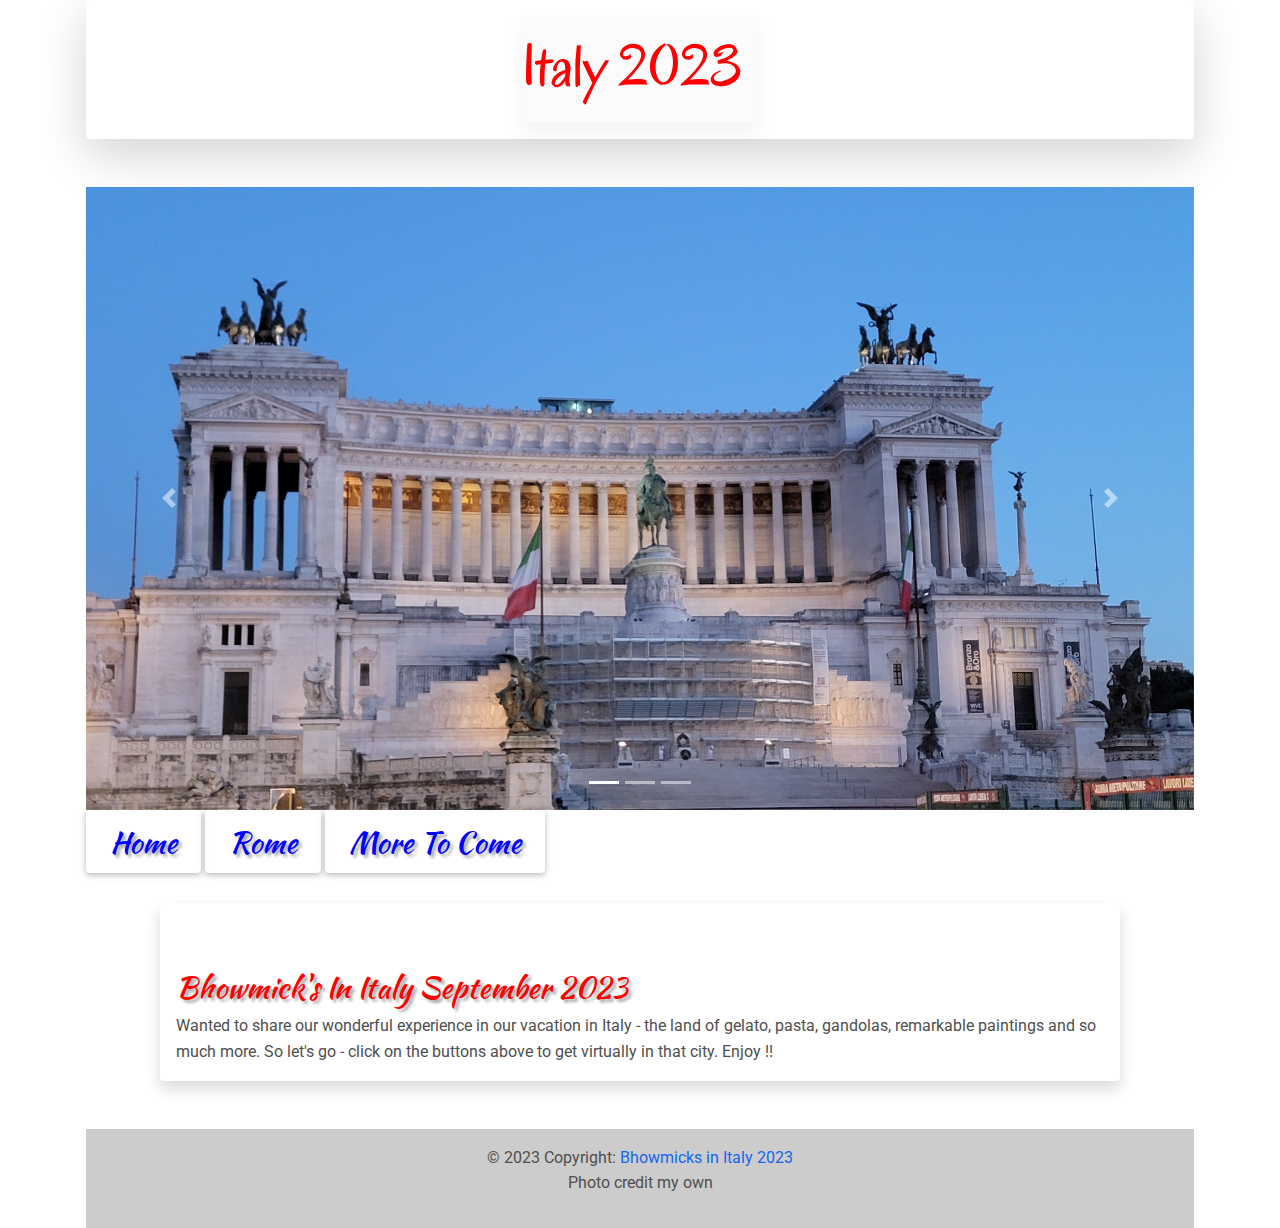
==== index.html @ 929e9cd3 "2nd commit" ====
<!DOCTYPE html>
<html lang="en">
  <head>
    <meta charset="UTF-8" />
    <meta name="viewport" content="width=device-width, initial-scale=1, shrink-to-fit=no" />
    <meta http-equiv="x-ua-compatible" content="ie=edge" />
    <title>Bhowmicks In Italy in 2023</title>
    <!-- MDB icon -->
    <link rel="icon" href="img/mdb-favicon.ico" type="image/x-icon" />
    <!-- Font Awesome -->
    <link rel="stylesheet" href="https://use.fontawesome.com/releases/v5.11.2/css/all.css" />
    <!-- Google Fonts Roboto -->
    <link
      rel="stylesheet"
      href="https://fonts.googleapis.com/css2?family=Roboto:wght@300;400;500;700&display=swap"
    />
    <!-- MDB -->
    <link rel="stylesheet" href="css/mdb.min.css" />
    <!-- Custom styles -->
    <link rel="stylesheet" href="css/mine.css" />
    <style></style>
    <link href="https://fonts.googleapis.com/css2?family=Oregano&display=swap" rel="stylesheet">
    <link href="https://fonts.googleapis.com/css2?family=Great+Vibes&family=Rouge+Script&display=swap" rel="stylesheet">
    <link href="https://fonts.googleapis.com/css2?family=Kaushan+Script&display=swap" rel="stylesheet">
  </head>
  <body>
    <!-- Start your project here-->
    <div class="container">

<!-- Home icon

<div class="center">
<span style="font-size: 48px; color: Dodgerblue; display: inline-block; text-align: center;">
  <i class="fas fa-home"><a href="index.html"></a></i>
</span>
</div> -->

<!-- brand -->
<div class="d-flex justify-content-center shadow-lg p-3 mb-5 bg-white rounded">
<nav class="navbar navbar-light bg-light">
  <a class="navbar-brand" href="#">
    <h2>Italy 2023</h2>
  </a>
</nav>
</div>
<!-- end of brand -->

      <!-- Carousel wrapper -->
<div id="carouselBasicExample" class="carousel slide carousel-fade" data-ride="carousel">
  <!-- Indicators -->
  <ol class="carousel-indicators">
    <li data-target="#carouselBasicExample" data-slide-to="0" class="active"></li>
    <li data-target="#carouselBasicExample" data-slide-to="1"></li>
    <li data-target="#carouselBasicExample" data-slide-to="2"></li>
  </ol>

  <!-- Inner -->
  <div class="carousel-inner">
    <!-- Single item -->
    <div class="carousel-item active">
      <img
        src="img/cor1.jpg"
        class="d-block w-100"
        alt="..."
      />
      <div class="carousel-caption d-none d-md-block">
        <!-- <h5>Stigma</h5> -->

      </div>
    </div>

    <!-- Single item -->
    <div class="carousel-item">
      <img
        src="img/cor2.jpg"
        class="d-block w-100"
        alt="..."
      />
      <div class="carousel-caption d-none d-md-block">
        <!-- <h5>What is it</h5> -->

      </div>
    </div>

    <!-- Single item -->
    <div class="carousel-item">
      <img
        src="img/cor3.jpg"
        class="d-block w-100"
        alt="..."
      />
      <div class="carousel-caption d-none d-md-block">
        <!-- <h5>Why do we have it</h5> -->

      </div>
    </div>
  </div>
  <!-- Inner -->

  <!-- Controls -->
  <a
    class="carousel-control-prev"
    href="#carouselBasicExample"
    role="button"
    data-slide="prev"
  >
    <span class="carousel-control-prev-icon" aria-hidden="true"></span>
    <span class="sr-only">Previous</span>
  </a>
  <a
    class="carousel-control-next"
    href="#carouselBasicExample"
    role="button"
    data-slide="next"
  >
    <span class="carousel-control-next-icon" aria-hidden="true"></span>
    <span class="sr-only">Next</span>
  </a>
</div>
<!-- Carousel wrapper -->

<!-- start all cards -->
<!-- first row -->
<div>
<a class="btn btn-l text-capitalize" style="font-size: 30px; font-family: 'Kaushan Script', cursive; text-shadow: 3px 3px 3px #ababab; color: blue" href="index.html" role="button">Home</a>
<a class="btn btn-l text-capitalize" style="font-size: 30px; font-family: 'Kaushan Script', cursive; text-shadow: 3px 3px 3px #ababab; color: blue" href="rome.html" role="button">Rome</a>
<!-- <a class="btn btn-l text-capitalize" style="font-size: 30px; font-family: 'Kaushan Script', cursive; text-shadow: 3px 3px 3px #ababab; color: blue" href="#" role="button">Florence</a>
<a class="btn btn-l text-capitalize" style="font-size: 30px; font-family: 'Kaushan Script', cursive; text-shadow: 3px 3px 3px #ababab; color: blue" href="#" role="button">Tuscany</a>
<a class="btn btn-l text-capitalize" style="font-size: 30px; font-family: 'Kaushan Script', cursive; text-shadow: 3px 3px 3px #ababab; color: blue" href="#" role="button">Venice</a>
<a class="btn btn-l text-capitalize" style="font-size: 30px; font-family: 'Kaushan Script', cursive; text-shadow: 3px 3px 3px #ababab; color: blue" href="#" role="button">Milan</a>
<a class="btn btn-l text-capitalize" style="font-size: 30px; font-family: 'Kaushan Script', cursive; text-shadow: 3px 3px 3px #ababab; color: blue" href="#" role="button">Sorrento</a>
<a class="btn btn-l text-capitalize" style="font-size: 30px; font-family: 'Kaushan Script', cursive; text-shadow: 3px 3px 3px #ababab; color: blue" href="#" role="button">Pompeii</a>
-->
<a class="btn btn-l text-capitalize" style="font-size: 30px; font-family: 'Kaushan Script', cursive; text-shadow: 3px 3px 3px #ababab; color: blue" href="#" role="button">More to come</a>
</div>

<div class="card card shadow p-3-lg mb-5 bg-white rounded mx-auto" style="width: 60rem; padding-top: 50px; margin-top: 30px;">
  <div class="card-body">
  <h1 class="card-title" style="font-size: 30px; font-family: 'Kaushan Script', cursive; text-shadow: 3px 3px 3px #ababab; color: red">Bhowmick's In Italy September 2023</h1>
    Wanted to share our wonderful experience in our vacation in Italy - the land of gelato, pasta, gandolas, remarkable paintings and so much more. So let's go - click on the buttons above to get virtually in that city. Enjoy !!
  </div>
</div>

  <!-- footer -->

  <!-- Copyright -->
  <div class="footer-copyright text-center py-3">© 2023 Copyright:
    <a href="#">Bhowmicks in Italy 2023</a> <p>Photo credit my own</p>
  </div>
  <!-- Copyright -->

    <!-- End your project here-->
  </body>

  <!-- MDB -->
  <script type="text/javascript" src="js/mdb.min.js"></script>
  <!-- Custom scripts -->
  <script type="text/javascript"></script>
</html>
---- css/mine.css ----
h5 {
font-family: 'Oregano', cursive;
font-size: 197px;
}


h1 {
font-family: 'Great Vibes', cursive;
font-size:45px;
}

h2 {
font-family: 'Oregano', cursive;
font-size: 60px;
color: red;
}


.center {
        text-align:center;
        width:100%;
 }

 .update {
padding: 80px 0;
background: #f84e77;
}

.update .single {
max-width: 650px;
margin: 0 auto;
text-align: center;
position: relative;
z-index: 2; }
.update .single h2 {
font-size: 22px;
color: white;
text-transform: uppercase;
margin-bottom: 40px; }
.update .single .form-control {
height: 50px;
background: rgba(255, 255, 255, 0.6);
border-color: transparent;
border-radius: 20px 0 0 20px; }
.update .single .form-control:focus {
box-shadow: none;
border-color: #243c4f; }
.update .single .btn {
min-height: 50px;
border-radius: 0 20px 20px 0;
background: #243c4f;
color: #fff;
}
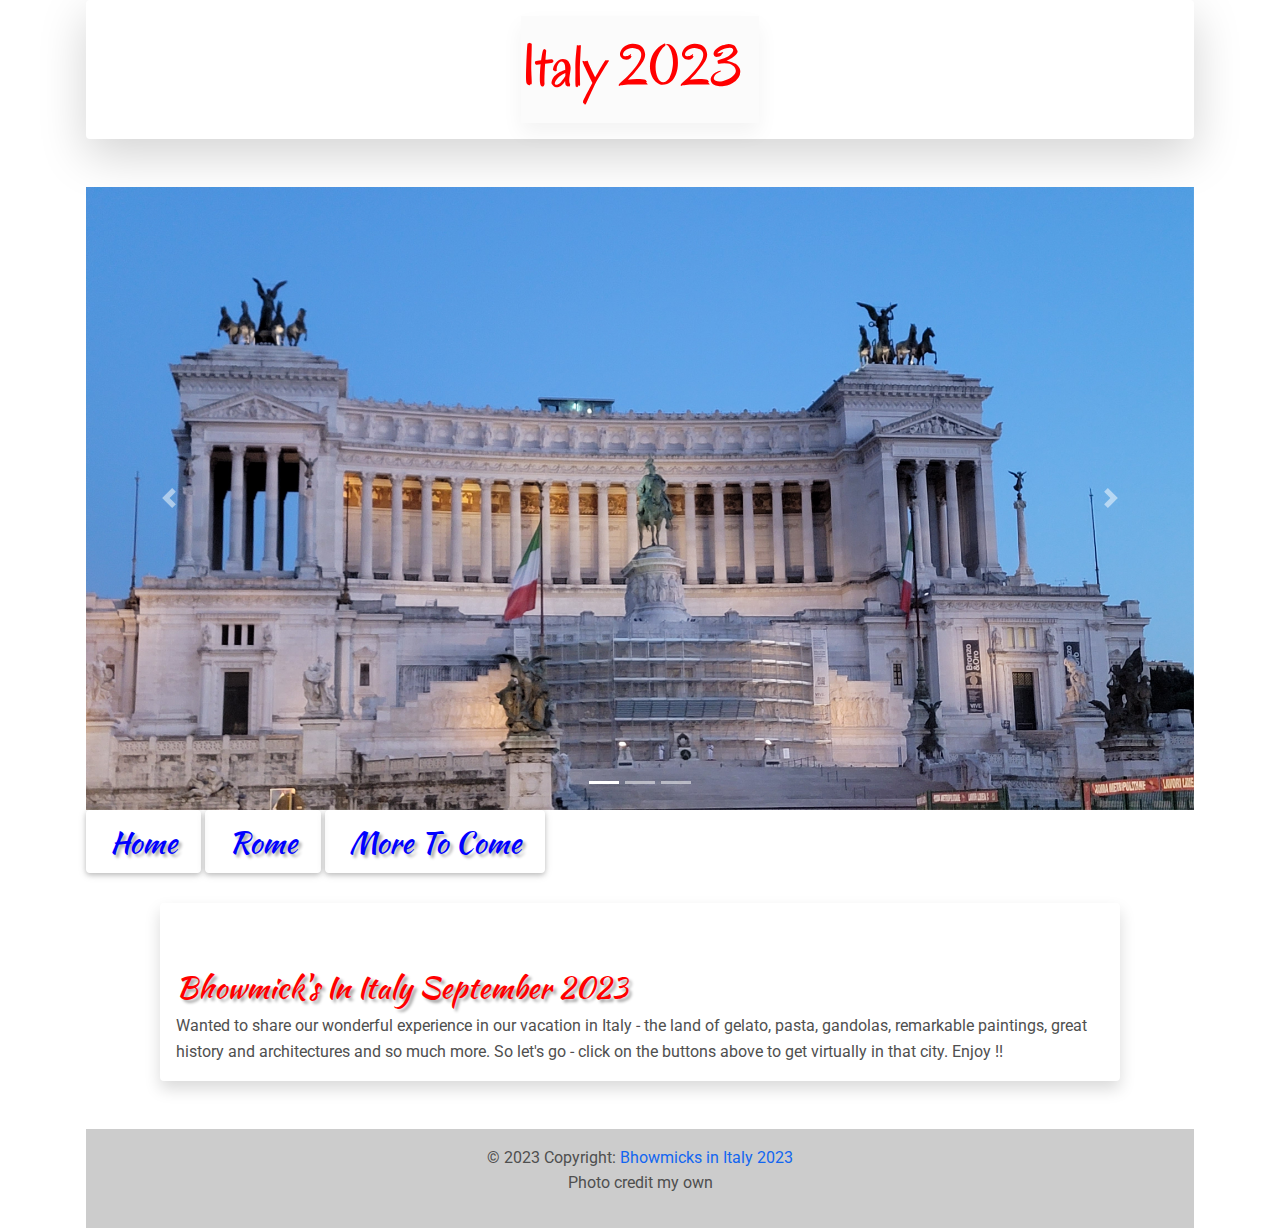
==== commit f2288325: "3rd commit" ====
--- a/index.html
+++ b/index.html
@@ -137,7 +137,7 @@
 <div class="card card shadow p-3-lg mb-5 bg-white rounded mx-auto" style="width: 60rem; padding-top: 50px; margin-top: 30px;">
   <div class="card-body">
   <h1 class="card-title" style="font-size: 30px; font-family: 'Kaushan Script', cursive; text-shadow: 3px 3px 3px #ababab; color: red">Bhowmick's In Italy September 2023</h1>
-    Wanted to share our wonderful experience in our vacation in Italy - the land of gelato, pasta, gandolas, remarkable paintings and so much more. So let's go - click on the buttons above to get virtually in that city. Enjoy !!
+    Wanted to share our wonderful experience in our vacation in Italy - the land of gelato, pasta, gandolas, remarkable paintings, great history and architectures and so much more. So let's go - click on the buttons above to get virtually in that city. Enjoy !!
   </div>
 </div>
 
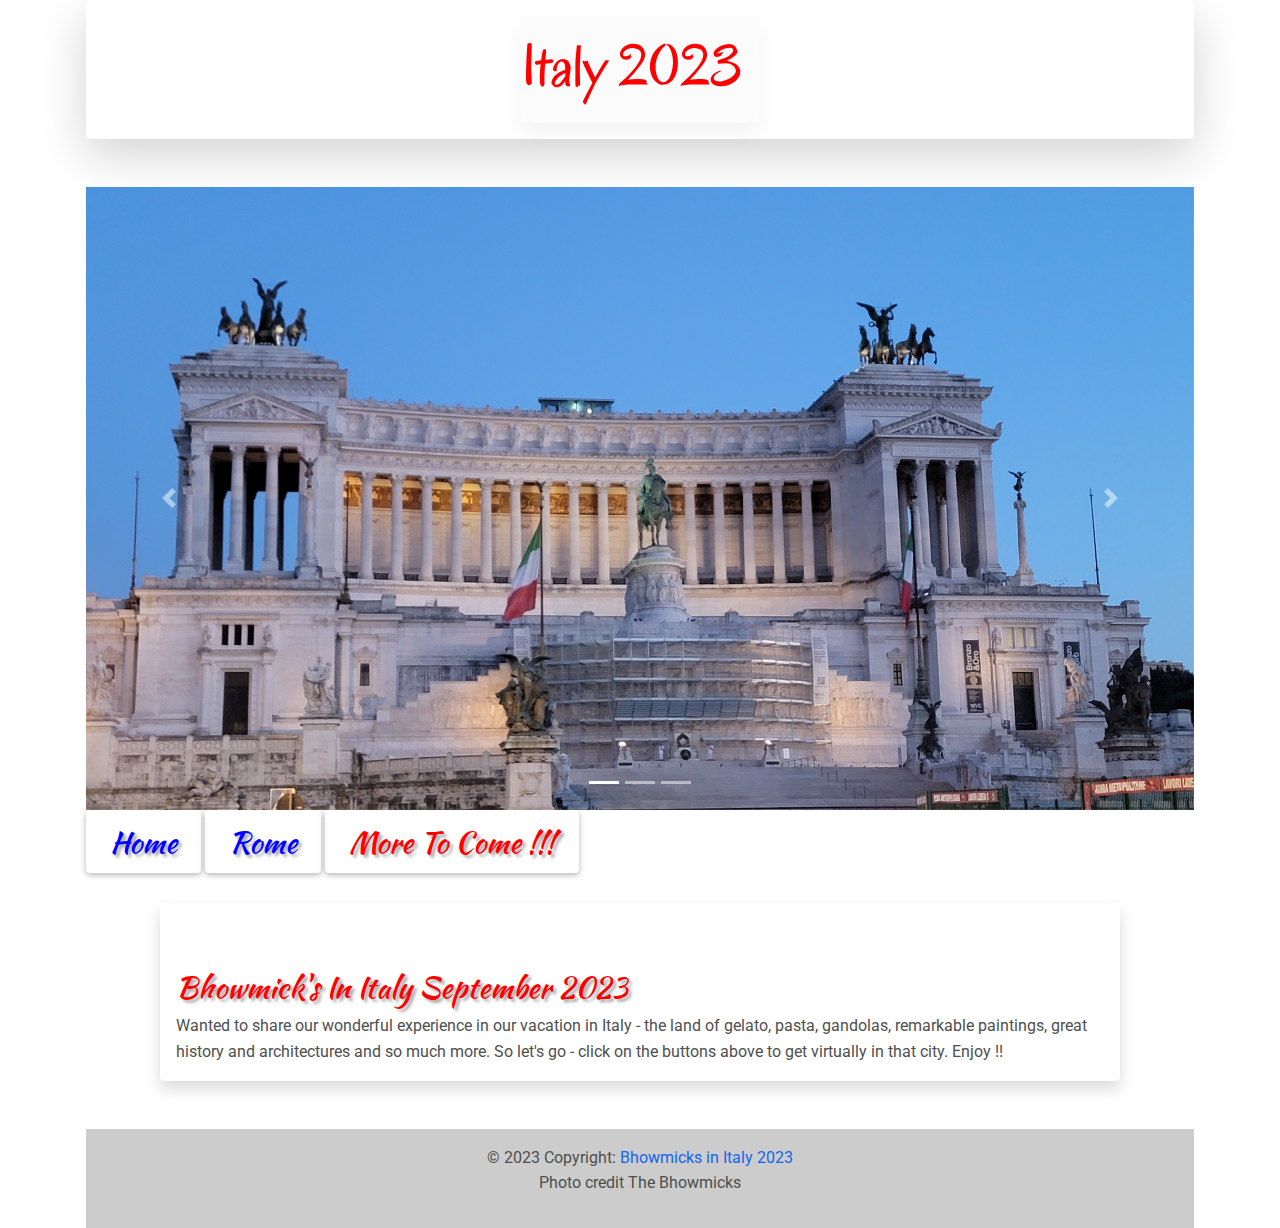
==== commit 150c4fbe: "4th commit" ====
--- a/index.html
+++ b/index.html
@@ -131,7 +131,7 @@
 <a class="btn btn-l text-capitalize" style="font-size: 30px; font-family: 'Kaushan Script', cursive; text-shadow: 3px 3px 3px #ababab; color: blue" href="#" role="button">Sorrento</a>
 <a class="btn btn-l text-capitalize" style="font-size: 30px; font-family: 'Kaushan Script', cursive; text-shadow: 3px 3px 3px #ababab; color: blue" href="#" role="button">Pompeii</a>
 -->
-<a class="btn btn-l text-capitalize" style="font-size: 30px; font-family: 'Kaushan Script', cursive; text-shadow: 3px 3px 3px #ababab; color: blue" href="#" role="button">More to come</a>
+<a class="btn btn-l text-capitalize" style="font-size: 30px; font-family: 'Kaushan Script', cursive; text-shadow: 3px 3px 3px #ababab; color: red" href="#" role="button">More to come !!!</a>
 </div>
 
 <div class="card card shadow p-3-lg mb-5 bg-white rounded mx-auto" style="width: 60rem; padding-top: 50px; margin-top: 30px;">
@@ -145,7 +145,7 @@
 
   <!-- Copyright -->
   <div class="footer-copyright text-center py-3">© 2023 Copyright:
-    <a href="#">Bhowmicks in Italy 2023</a> <p>Photo credit my own</p>
+    <a href="#">Bhowmicks in Italy 2023</a> <p>Photo credit The Bhowmicks</p>
   </div>
   <!-- Copyright -->
 
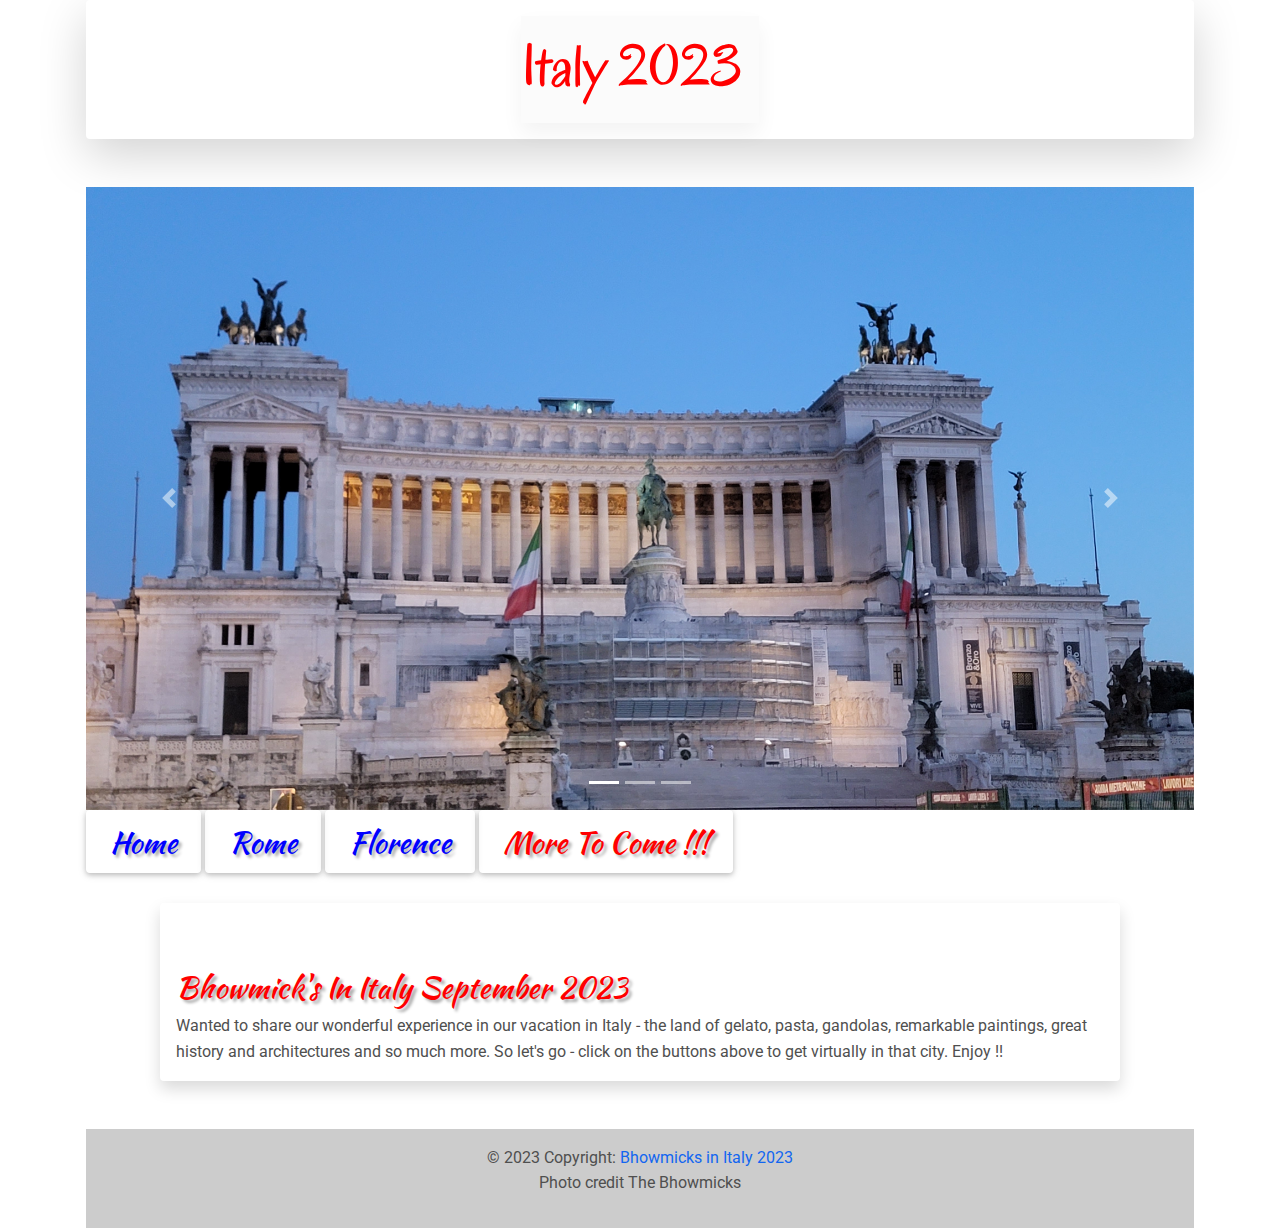
==== commit eef8c420: "12th commit" ====
--- a/index.html
+++ b/index.html
@@ -2,7 +2,7 @@
 <html lang="en">
   <head>
     <meta charset="UTF-8" />
-    <meta name="viewport" content="width=device-width, initial-scale=1, shrink-to-fit=no" />
+    <meta name="viewport" content="width=device-width, initial-scale=1.0" />
     <meta http-equiv="x-ua-compatible" content="ie=edge" />
     <title>Bhowmicks In Italy in 2023</title>
     <!-- MDB icon -->
@@ -124,8 +124,8 @@
 <div>
 <a class="btn btn-l text-capitalize" style="font-size: 30px; font-family: 'Kaushan Script', cursive; text-shadow: 3px 3px 3px #ababab; color: blue" href="index.html" role="button">Home</a>
 <a class="btn btn-l text-capitalize" style="font-size: 30px; font-family: 'Kaushan Script', cursive; text-shadow: 3px 3px 3px #ababab; color: blue" href="rome.html" role="button">Rome</a>
-<!-- <a class="btn btn-l text-capitalize" style="font-size: 30px; font-family: 'Kaushan Script', cursive; text-shadow: 3px 3px 3px #ababab; color: blue" href="#" role="button">Florence</a>
-<a class="btn btn-l text-capitalize" style="font-size: 30px; font-family: 'Kaushan Script', cursive; text-shadow: 3px 3px 3px #ababab; color: blue" href="#" role="button">Tuscany</a>
+<a class="btn btn-l text-capitalize" style="font-size: 30px; font-family: 'Kaushan Script', cursive; text-shadow: 3px 3px 3px #ababab; color: blue" href="florence.html" role="button">Florence</a>
+<!-- <a class="btn btn-l text-capitalize" style="font-size: 30px; font-family: 'Kaushan Script', cursive; text-shadow: 3px 3px 3px #ababab; color: blue" href="#" role="button">Tuscany</a>
 <a class="btn btn-l text-capitalize" style="font-size: 30px; font-family: 'Kaushan Script', cursive; text-shadow: 3px 3px 3px #ababab; color: blue" href="#" role="button">Venice</a>
 <a class="btn btn-l text-capitalize" style="font-size: 30px; font-family: 'Kaushan Script', cursive; text-shadow: 3px 3px 3px #ababab; color: blue" href="#" role="button">Milan</a>
 <a class="btn btn-l text-capitalize" style="font-size: 30px; font-family: 'Kaushan Script', cursive; text-shadow: 3px 3px 3px #ababab; color: blue" href="#" role="button">Sorrento</a>
--- a/css/mine.css
+++ b/css/mine.css
@@ -51,3 +51,8 @@
 background: #243c4f;
 color: #fff;
 }
+
+.modal-backdrop {
+    height: 100%;
+    width: 100%;
+}
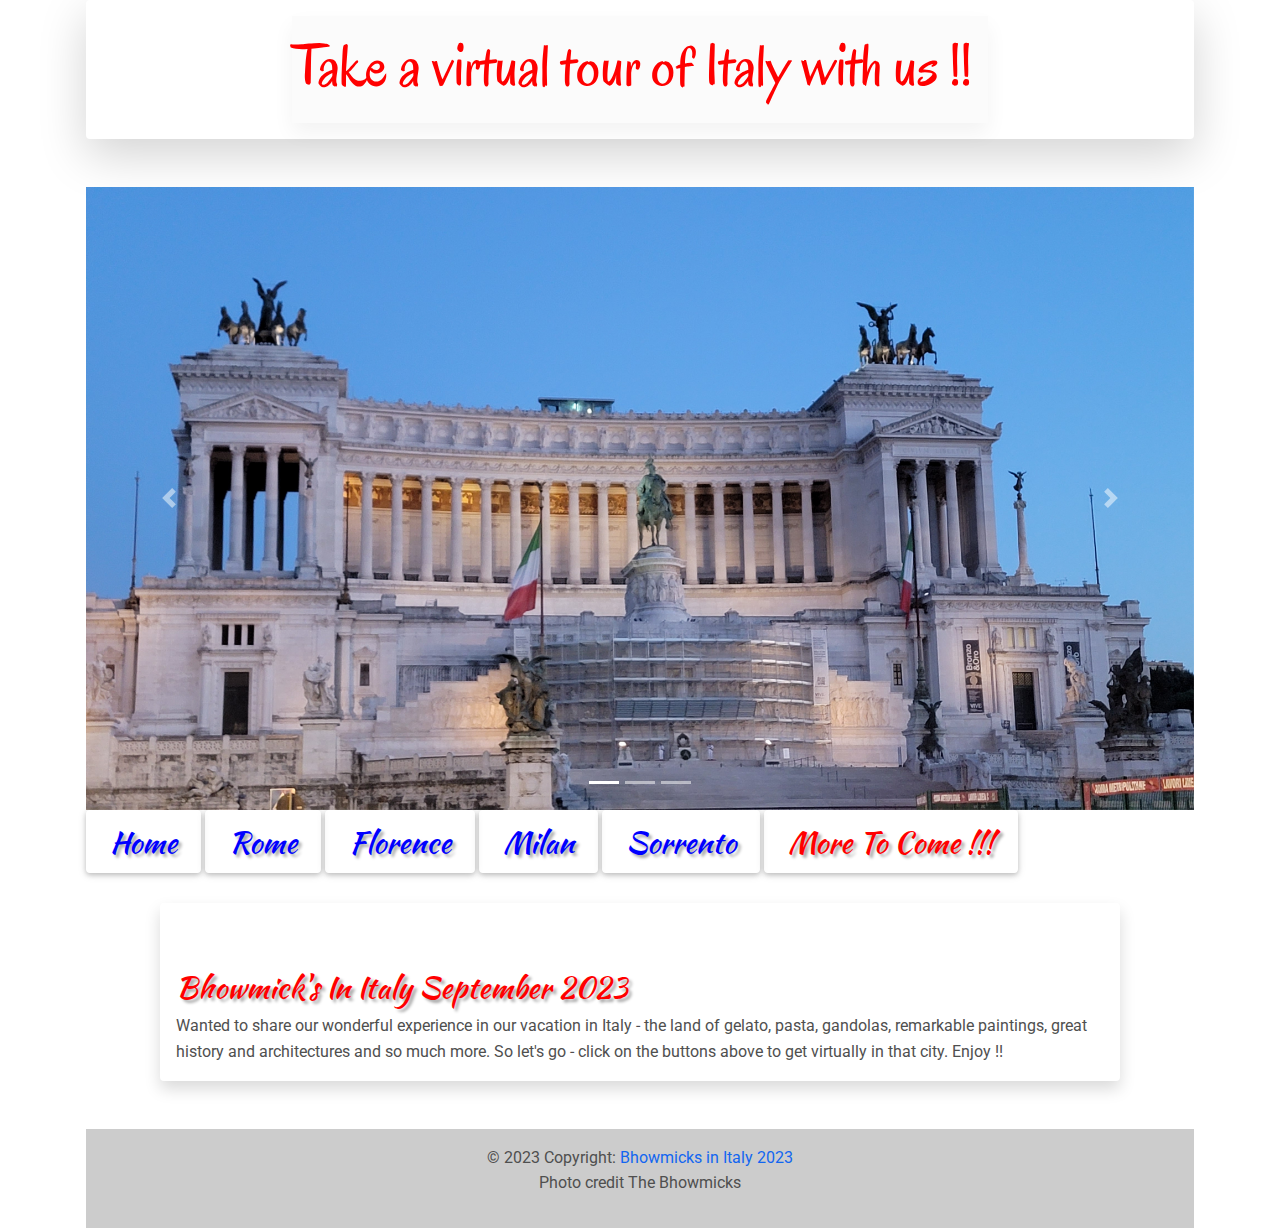
==== commit 0dd9a5fa: "Updated on Oct 18" ====
--- a/index.html
+++ b/index.html
@@ -39,7 +39,7 @@
 <div class="d-flex justify-content-center shadow-lg p-3 mb-5 bg-white rounded">
 <nav class="navbar navbar-light bg-light">
   <a class="navbar-brand" href="#">
-    <h2>Italy 2023</h2>
+    <h2>Take a virtual tour of Italy with us !!</h2>
   </a>
 </nav>
 </div>
@@ -125,10 +125,10 @@
 <a class="btn btn-l text-capitalize" style="font-size: 30px; font-family: 'Kaushan Script', cursive; text-shadow: 3px 3px 3px #ababab; color: blue" href="index.html" role="button">Home</a>
 <a class="btn btn-l text-capitalize" style="font-size: 30px; font-family: 'Kaushan Script', cursive; text-shadow: 3px 3px 3px #ababab; color: blue" href="rome.html" role="button">Rome</a>
 <a class="btn btn-l text-capitalize" style="font-size: 30px; font-family: 'Kaushan Script', cursive; text-shadow: 3px 3px 3px #ababab; color: blue" href="florence.html" role="button">Florence</a>
-<!-- <a class="btn btn-l text-capitalize" style="font-size: 30px; font-family: 'Kaushan Script', cursive; text-shadow: 3px 3px 3px #ababab; color: blue" href="#" role="button">Tuscany</a>
-<a class="btn btn-l text-capitalize" style="font-size: 30px; font-family: 'Kaushan Script', cursive; text-shadow: 3px 3px 3px #ababab; color: blue" href="#" role="button">Venice</a>
-<a class="btn btn-l text-capitalize" style="font-size: 30px; font-family: 'Kaushan Script', cursive; text-shadow: 3px 3px 3px #ababab; color: blue" href="#" role="button">Milan</a>
-<a class="btn btn-l text-capitalize" style="font-size: 30px; font-family: 'Kaushan Script', cursive; text-shadow: 3px 3px 3px #ababab; color: blue" href="#" role="button">Sorrento</a>
+<a class="btn btn-l text-capitalize" style="font-size: 30px; font-family: 'Kaushan Script', cursive; text-shadow: 3px 3px 3px #ababab; color: blue" href="milan.html" role="button">Milan</a>
+<!-- <a class="btn btn-l text-capitalize" style="font-size: 30px; font-family: 'Kaushan Script', cursive; text-shadow: 3px 3px 3px #ababab; color: blue" href="venice.html" role="button">Venice</a> -->
+<a class="btn btn-l text-capitalize" style="font-size: 30px; font-family: 'Kaushan Script', cursive; text-shadow: 3px 3px 3px #ababab; color: blue" href="sorrento.html" role="button">Sorrento</a>
+<!-- <a class="btn btn-l text-capitalize" style="font-size: 30px; font-family: 'Kaushan Script', cursive; text-shadow: 3px 3px 3px #ababab; color: blue" href="#" role="button">Sorrento</a>
 <a class="btn btn-l text-capitalize" style="font-size: 30px; font-family: 'Kaushan Script', cursive; text-shadow: 3px 3px 3px #ababab; color: blue" href="#" role="button">Pompeii</a>
 -->
 <a class="btn btn-l text-capitalize" style="font-size: 30px; font-family: 'Kaushan Script', cursive; text-shadow: 3px 3px 3px #ababab; color: red" href="#" role="button">More to come !!!</a>
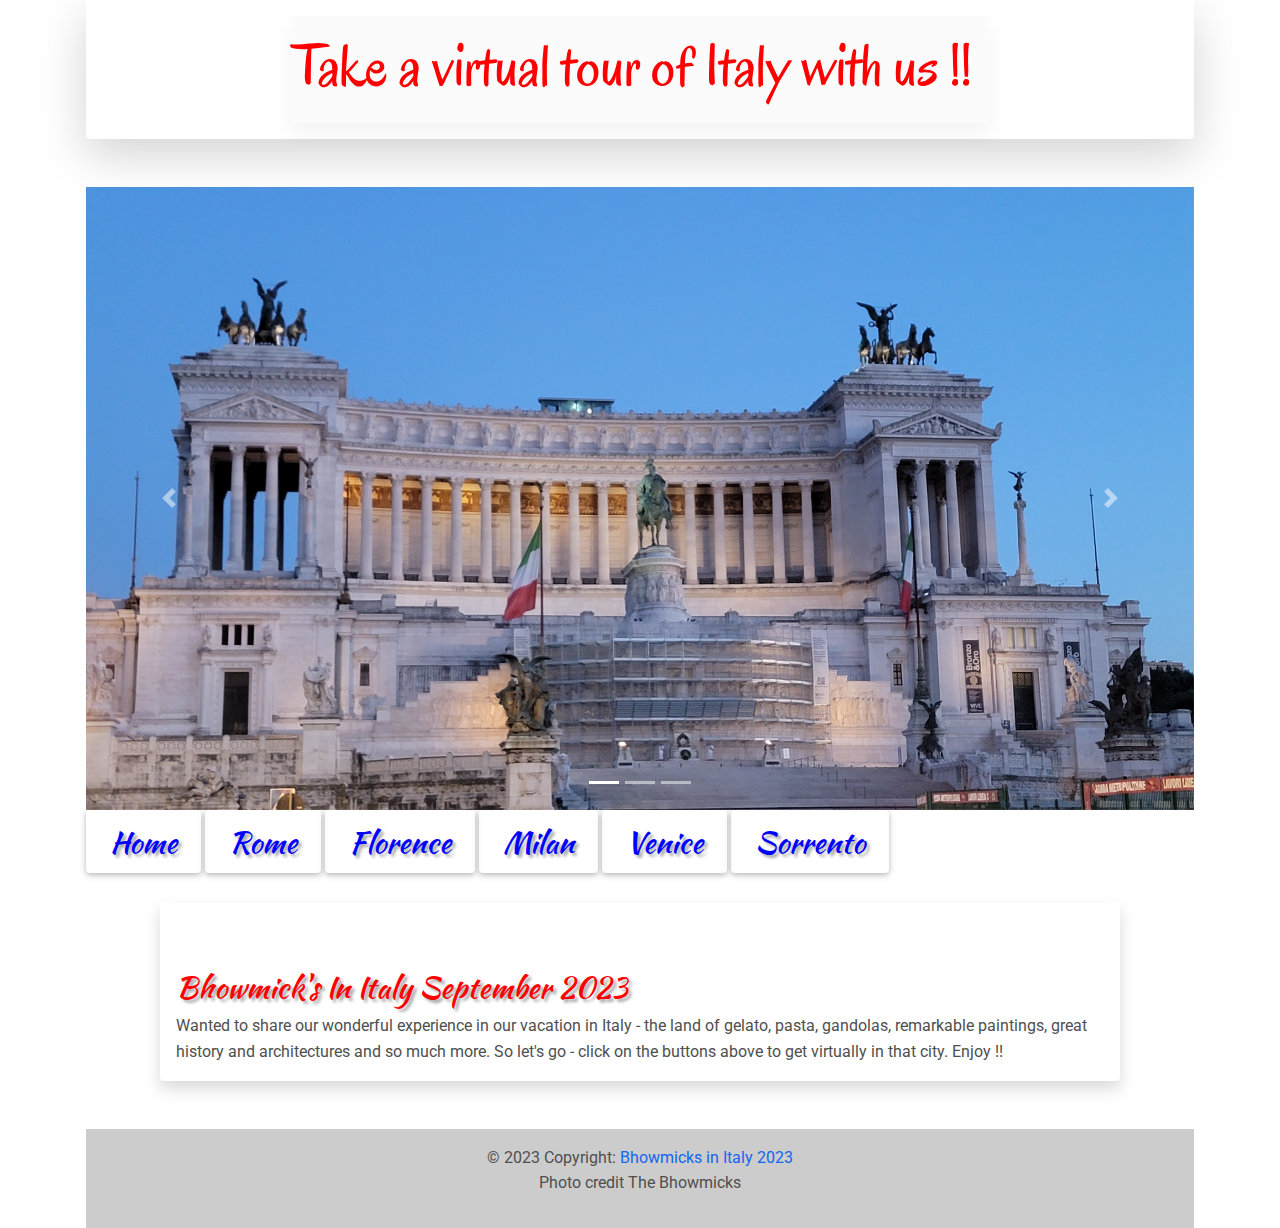
==== commit cc8a003b: "Updated menu" ====
--- a/index.html
+++ b/index.html
@@ -126,12 +126,12 @@
 <a class="btn btn-l text-capitalize" style="font-size: 30px; font-family: 'Kaushan Script', cursive; text-shadow: 3px 3px 3px #ababab; color: blue" href="rome.html" role="button">Rome</a>
 <a class="btn btn-l text-capitalize" style="font-size: 30px; font-family: 'Kaushan Script', cursive; text-shadow: 3px 3px 3px #ababab; color: blue" href="florence.html" role="button">Florence</a>
 <a class="btn btn-l text-capitalize" style="font-size: 30px; font-family: 'Kaushan Script', cursive; text-shadow: 3px 3px 3px #ababab; color: blue" href="milan.html" role="button">Milan</a>
-<!-- <a class="btn btn-l text-capitalize" style="font-size: 30px; font-family: 'Kaushan Script', cursive; text-shadow: 3px 3px 3px #ababab; color: blue" href="venice.html" role="button">Venice</a> -->
+<a class="btn btn-l text-capitalize" style="font-size: 30px; font-family: 'Kaushan Script', cursive; text-shadow: 3px 3px 3px #ababab; color: blue" href="venice.html" role="button">Venice</a>
 <a class="btn btn-l text-capitalize" style="font-size: 30px; font-family: 'Kaushan Script', cursive; text-shadow: 3px 3px 3px #ababab; color: blue" href="sorrento.html" role="button">Sorrento</a>
 <!-- <a class="btn btn-l text-capitalize" style="font-size: 30px; font-family: 'Kaushan Script', cursive; text-shadow: 3px 3px 3px #ababab; color: blue" href="#" role="button">Sorrento</a>
 <a class="btn btn-l text-capitalize" style="font-size: 30px; font-family: 'Kaushan Script', cursive; text-shadow: 3px 3px 3px #ababab; color: blue" href="#" role="button">Pompeii</a>
--->
-<a class="btn btn-l text-capitalize" style="font-size: 30px; font-family: 'Kaushan Script', cursive; text-shadow: 3px 3px 3px #ababab; color: red" href="#" role="button">More to come !!!</a>
+
+<a class="btn btn-l text-capitalize" style="font-size: 30px; font-family: 'Kaushan Script', cursive; text-shadow: 3px 3px 3px #ababab; color: red" href="#" role="button">More to come !!!</a> -->
 </div>
 
 <div class="card card shadow p-3-lg mb-5 bg-white rounded mx-auto" style="width: 60rem; padding-top: 50px; margin-top: 30px;">
